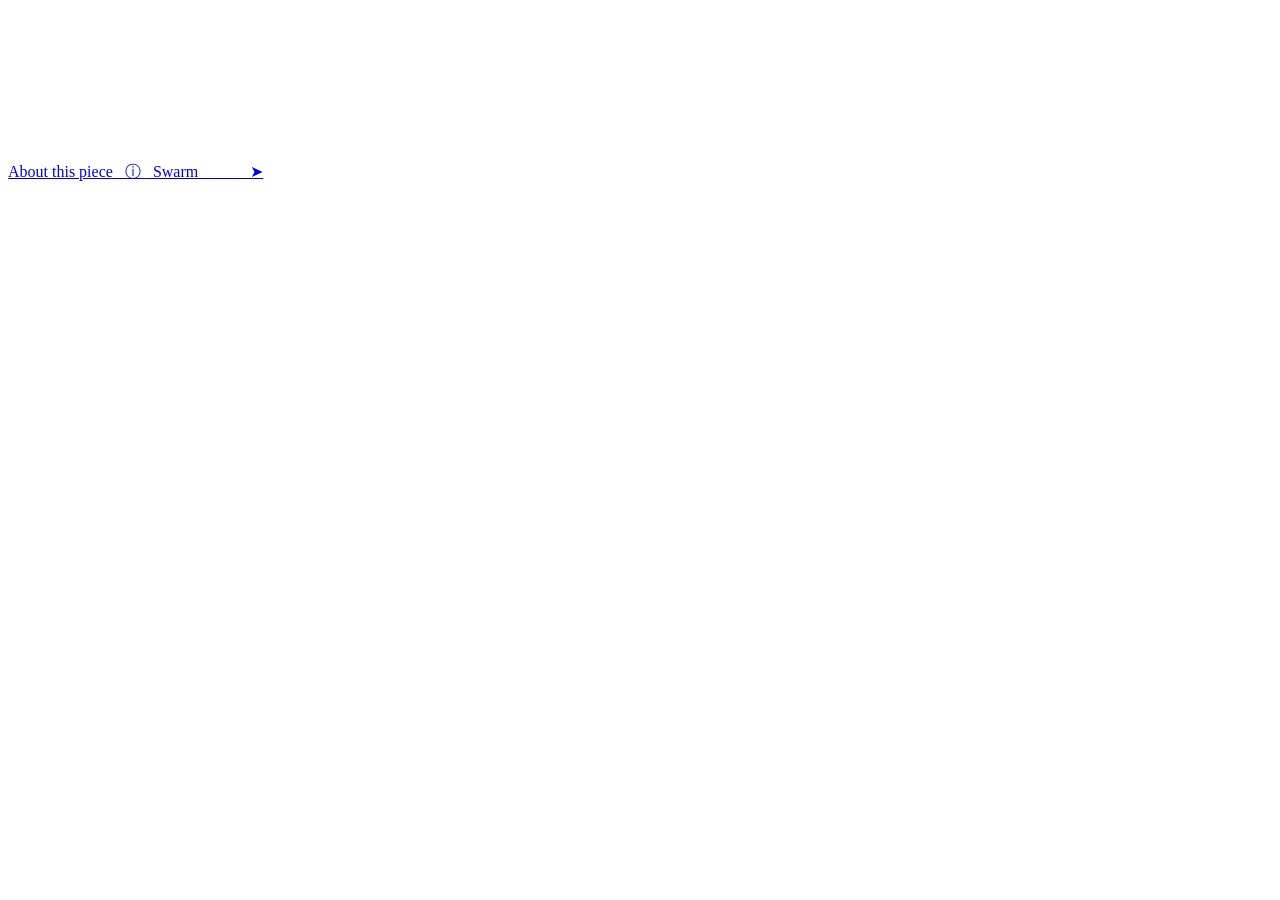
==== index.html @ 86299a6b "Add files via upload" ====
<!DOCTYPE html>
<html lang="en">
<head>
    <meta charset="UTF-8">
    <meta name="viewport" content="width=device-width, initial-scale=1.0">
    <title>Sans Operator</title>

    <link rel="apple-touch-icon" sizes="180x180" href="static/favicon_io/apple-touch-icon.png">
    <link rel="icon" type="image/png" sizes="32x32" href="static/favicon_io/favicon-32x32.png">
    <link rel="icon" type="image/png" sizes="16x16" href="static/favicon_io/favicon-16x16.png">
    <link rel="manifest" href="static/favicon_io/site.webmanifest">

    <link rel="stylesheet" href="static/index.css">
    <script src="static/toggleMenu.js"></script>
    <link rel="stylesheet" href="static/header.css">
    <link rel="stylesheet" href="static/footer.css">

    <div data-include-html="font.html"></div>
</head>
<body>
    <div data-include-html="header.html"></div>
    <div class="main">
        <video class="video-background" autoplay loop muted>
            <source src="static/videos/swarm.mp4" type="video/mp4">
            ☹ Your browser does not support the video tag. ☹ <br> 
                    See our art in person instead?
        </video>
        <div class="info-box">
            <a href="2024/swarm.html" class="jost aboutPrompt" onhover=toSwarm()> About this piece &nbsp; ⓘ </a>
            <a  class="jost aboutText" href="https://gabrielsalt.github.io/2024/swarm" onhover=toSwarm()> &nbsp; Swarm &nbsp; &nbsp; &nbsp; &nbsp;  &nbsp; &nbsp; ➤ </a>
        </div>
    </div>
    <div data-include-html="footer.html"></div>
    <script src="static/include.js"></script>
</body>
</html>
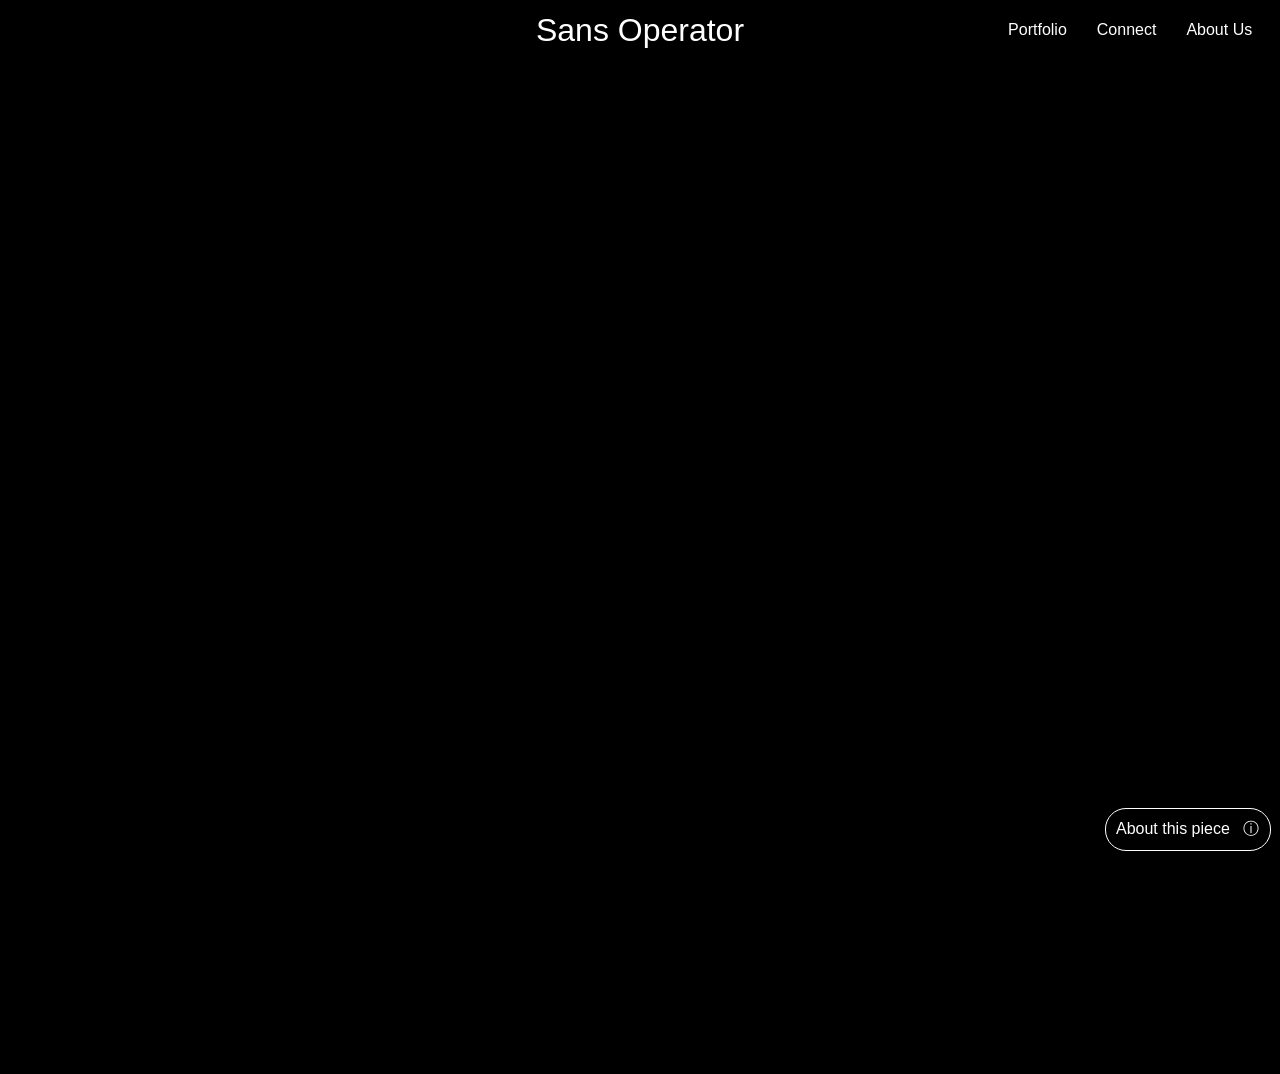
==== commit 5ff6dbaf: "fixed links" ====
--- a/index.html
+++ b/index.html
@@ -27,7 +27,7 @@
         </video>
         <div class="info-box">
             <a href="2024/swarm.html" class="jost aboutPrompt" onhover=toSwarm()> About this piece &nbsp; ⓘ </a>
-            <a  class="jost aboutText" href="https://gabrielsalt.github.io/2024/swarm" onhover=toSwarm()> &nbsp; Swarm &nbsp; &nbsp; &nbsp; &nbsp;  &nbsp; &nbsp; ➤ </a>
+            <a  class="jost aboutText" href="https://sansoperator.github.io/2024/swarm" onhover=toSwarm()> &nbsp; Swarm &nbsp; &nbsp; &nbsp; &nbsp;  &nbsp; &nbsp; ➤ </a>
         </div>
     </div>
     <div data-include-html="footer.html"></div>
--- a/static/index.css
+++ b/static/index.css
@@ -0,0 +1,78 @@
+body, html {
+    margin: 0;
+    padding: 0;
+    width: 100%;
+    height: 100%;
+    overflow-x: hidden; /* Prevent horizontal scrolling */
+    font-family: Arial, sans-serif;
+    background-color: black;
+}
+body {
+    overflow-y: scroll; /* Enable vertical scrolling if necessary */
+    overscroll-behavior: contain; /* Prevent overscroll behavior */
+    -webkit-overflow-scrolling: touch; /* Smooth scrolling on iOS */
+}
+.main {
+    position: relative;
+    height: calc(100vh - 100px);
+    display: flex;
+    justify-content: center;
+    align-items: center;
+    z-index: 0;
+}
+.main .info-box {
+    position: absolute;
+    bottom: 10px;
+    right: 10px;
+    background-color: rgba(0, 0, 0, 0.5);
+    color: white;
+    padding: 10px;
+    border-radius: 5px;
+    width: 9em;
+    outline: 1px solid white;
+    border-radius: 20px;
+    padding: 10px;
+}
+.main .info-box:hover {
+    transform: translateY(-5%);
+}
+
+.main .info-box .aboutText {
+    display: none;
+    width: 100%;
+}
+  
+.main .info-box:hover .aboutPrompt {
+    display: none;
+    width: 100%;
+}
+
+.main .info-box:hover .aboutPrompt:hover {
+    text-decoration: none
+}
+
+  .main .info-box:hover .aboutText {
+    display: inline;
+    width: 100%;
+    text-decoration: none;
+    cursor: pointer;
+}
+
+.video-background {
+    position: absolute;
+    top: 0;
+    left: 0;
+    width: 100%;
+    height: 100%;
+    object-fit: fill; /* Allows stretching */
+}
+
+@media screen and (max-width: 768px) {
+    .video-background {
+        height: auto;
+        width: 100%;
+        top: 50%;
+        left: 50%;
+        transform: translate(-50%, -50%);
+    }
+}
--- a/static/header.css
+++ b/static/header.css
@@ -0,0 +1,159 @@
+.header {
+    position: relative;
+    top: 0;
+    left: 0;
+    width: 100%;
+    display: flex;
+    justify-content: space-between;
+    align-items: center;
+    background-color: black;
+    color: white;
+    height: 60px; /* Ensure a fixed height for vertical centering */
+}
+
+.header .title {
+    color: white;
+    text-decoration: none;
+    position: absolute; 
+    left: 50%;
+    transform: translateX(-50%);
+    font-size: 32px;
+    text-align: center;
+    vertical-align: center;
+    top: 50%;
+    transform: translate(-50%, -50%);
+}
+
+.header .nav-buttons {
+    display: flex;
+    align-items: center;
+    margin-left: auto; /* Align the nav buttons to the right */
+    animation: slideIn 0.5s forwards; /* Add animation to slide in */
+    position: absolute;
+    right: 1%;
+}
+
+.header .nav-buttons .menu-button {
+    background: none;
+    border: none;
+    color: white;
+    cursor: pointer;
+    font-size: 16px; /* Adjust font size for better visibility */
+}
+
+.header .nav-buttons a {
+    color: white;
+    padding: 10px 15px;
+    text-decoration: none; /* Remove underline from nav links */
+    opacity: 0;
+    transform: translateX(100%);
+    animation: slideIn 0.5s forwards;
+}
+
+.header .nav-buttons a:nth-child(1) {
+    animation-delay: 0.1s;
+}
+
+.header .nav-buttons a:nth-child(2) {
+    animation-delay: 0.2s;
+}
+
+.header .nav-buttons a:nth-child(3) {
+    animation-delay: 0.3s;
+}
+
+@keyframes slideIn {
+    to {
+        opacity: 1;
+        transform: translateX(0);
+    }
+}
+
+.header .nav-buttons a:hover {
+    background-color: #0b0b0b;
+}
+
+.header .nav-buttons .dropdown-menu {
+    display: none;
+    flex-direction: column;
+    background-color: #0b0b0b;
+    position: absolute;
+    top: 50px;
+    right: 20px;
+    z-index: 10;
+    border: 1px solid #ccc;
+    text-wrap: nowrap;
+}
+
+.header .nav-buttons .dropdown-menu a {
+    color: white;
+    padding: 10px 15px;
+    text-decoration: none;
+    display: block;
+    text-align: right;
+}
+
+.header .nav-buttons .dropdown-menu a:hover {
+    background-color: #0b0b0b;
+}
+
+@media screen and (max-width: 768px) {
+    .desktop-nav {
+        display: none; /* Hide desktop navigation on mobile devices */
+    }
+    .mobile-nav {
+        display: flex; /* Show mobile navigation on mobile devices */
+    }
+
+    .header .nav-buttons button {
+        display: block; /* Show the button on mobile devices */
+    }
+    .header .nav-buttons a {
+        display: none; /* Hide the normal links on mobile devices */
+    }
+    .header .title {
+        font-size: 26px;
+    }
+    .header .nav-buttons .dropdown-menu a {
+        display: block; /* Hide the dropdown on desktop devices */
+    }
+}
+
+@media screen and (min-width: 769px) {
+    .desktop-nav {
+        display: flex; /* Show desktop navigation on mobile devices */
+    }
+    .mobile-nav {
+        display: none; /* Hide mobile navigation on desktop devices */
+    }
+    .header .nav-buttons button {
+        display: none; /* Hide the button on desktop devices */
+    }
+    .header .nav-buttons .dropdown-menu a {
+        display: none; /* Hide the dropdown on desktop devices */
+    }
+}
+
+.jost {
+    font-family: "Jost", sans-serif;
+    font-optical-sizing: auto;
+    font-weight: 400;
+    font-style: normal
+}
+
+.jost-light {
+    font-family: "Jost", sans-serif;
+    font-optical-sizing: auto;
+    font-weight: 300;
+    font-style: normal
+}
+
+/* Hide scrollbars on all elements */
+* {
+    scrollbar-width: none; /* Firefox */
+    -ms-overflow-style: none;  /* Internet Explorer 10+ */
+}
+
+*::-webkit-scrollbar { 
+    display: none;  /* Safari and Chrome */
+}
--- a/static/footer.css
+++ b/static/footer.css
@@ -0,0 +1,70 @@
+.footer {
+    background-color: black;
+    color: #F8F8F8;
+    padding: 20px;
+    display: flex;
+    justify-content: center; /* Center the footer content */
+}
+
+.footer .container {
+    display: flex;
+    justify-content: space-between;
+    width: 50%; /* 50% for the columns (16.6% each) and 25% free space on each side */
+}
+
+.footer .column {
+    width: 16.6%;
+    text-align: center;
+    font-size: calc(1vw + 1vh); /* Responsive font size based on viewport */
+    text-wrap: nowrap;
+}
+
+.footer .column ul {
+    list-style: none;
+    padding: 0;
+}
+
+.footer .column ul li {
+    padding: 5px 0;
+    color: rgba(248, 248, 248, 0.7); /* Off-white with 70% opacity for a greyer look */
+    transition: color 0.3s ease-in-out;
+}
+
+.footer .column ul li:hover {
+    color: rgba(248, 248, 248, 1); /* Full opacity on hover for better visibility */
+}
+
+@media screen and (max-width: 768px) {
+    .footer .container {
+        flex-direction: column;
+        align-items: center;
+        width: 100%; /* Use full width on mobile devices */
+    }
+    .footer .column {
+        width: 100%; /* Full width for each column on mobile devices */
+        padding: 10px 0;
+    }
+}
+
+a {
+    text-decoration: none;
+    color: white;
+}
+
+a:hover {
+    color: lightgray;
+}
+
+.jost {
+    font-family: "Jost", sans-serif;
+    font-optical-sizing: auto;
+    font-weight: 400;
+    font-style: normal
+}
+
+.jost-light {
+    font-family: "Jost", sans-serif;
+    font-optical-sizing: auto;
+    font-weight: 300;
+    font-style: normal
+}
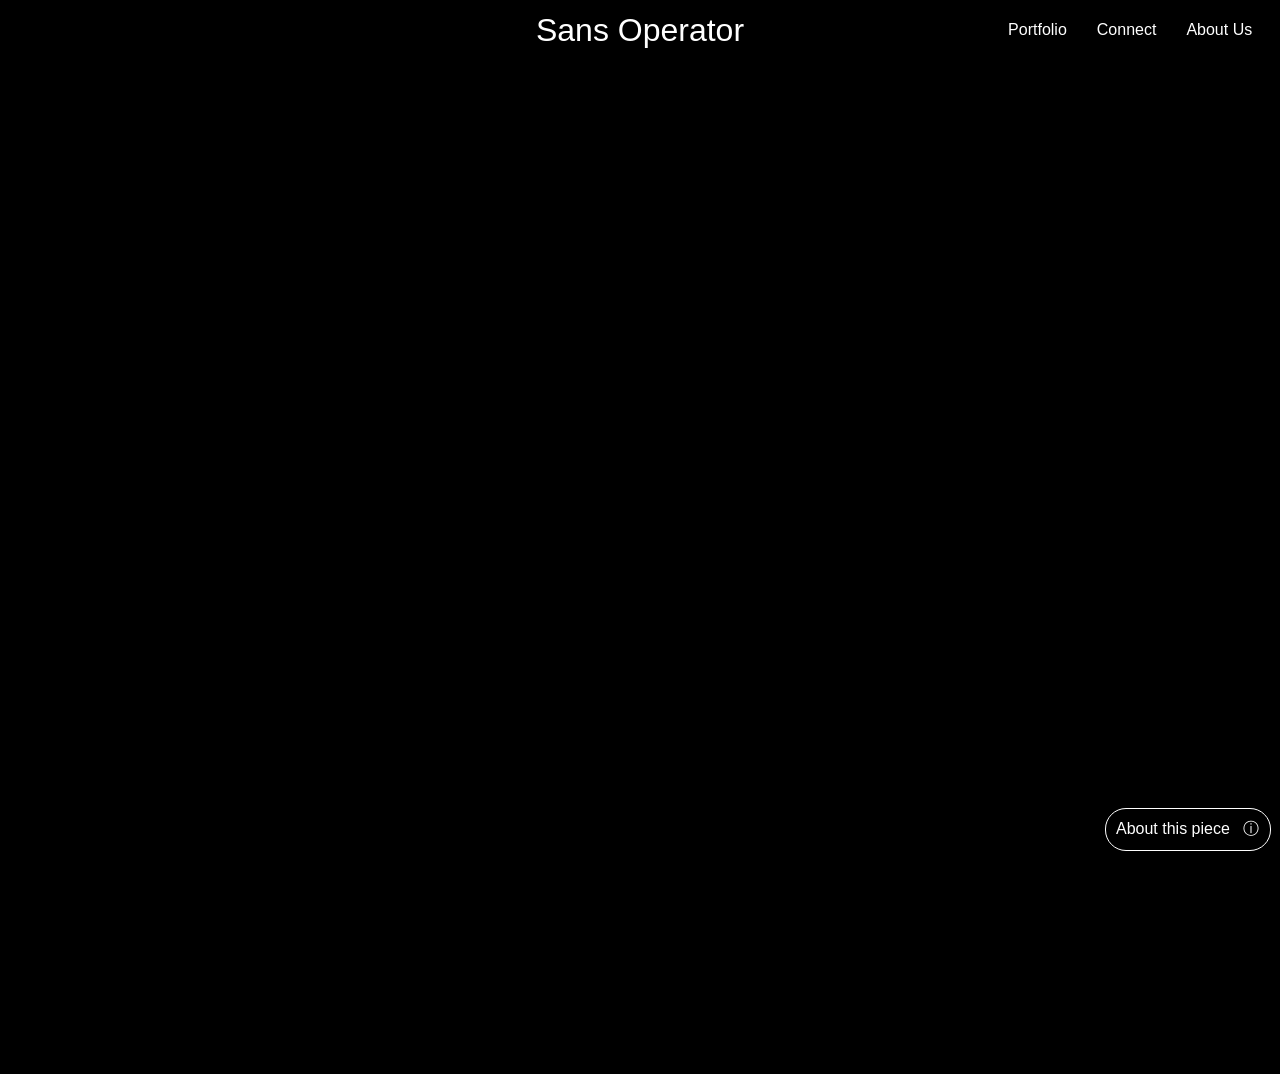
==== commit dd4275c5: "updated video view on mobile" ====
--- a/index.html
+++ b/index.html
@@ -20,7 +20,7 @@
 <body>
     <div data-include-html="header.html"></div>
     <div class="main">
-        <video class="video-background" autoplay loop muted>
+        <video class="video-background-index" autoplay loop muted>
             <source src="static/videos/swarm.mp4" type="video/mp4">
             ☹ Your browser does not support the video tag. ☹ <br> 
                     See our art in person instead?
--- a/static/index.css
+++ b/static/index.css
@@ -18,7 +18,6 @@
     display: flex;
     justify-content: center;
     align-items: center;
-    z-index: 0;
 }
 .main .info-box {
     position: absolute;
@@ -58,7 +57,7 @@
     cursor: pointer;
 }
 
-.video-background {
+.video-background-index {
     position: absolute;
     top: 0;
     left: 0;
@@ -68,9 +67,9 @@
 }
 
 @media screen and (max-width: 768px) {
-    .video-background {
+    .video-background-index {
         height: auto;
-        width: 100%;
+        width: 120%;
         top: 50%;
         left: 50%;
         transform: translate(-50%, -50%);
--- a/static/header.css
+++ b/static/header.css
@@ -9,6 +9,7 @@
     background-color: black;
     color: white;
     height: 60px; /* Ensure a fixed height for vertical centering */
+    z-index: 1;
 }
 
 .header .title {
@@ -38,7 +39,7 @@
     border: none;
     color: white;
     cursor: pointer;
-    font-size: 16px; /* Adjust font size for better visibility */
+    font-size: 24px; /* Adjust font size for better visibility */
 }
 
 .header .nav-buttons a {
@@ -73,19 +74,19 @@
     background-color: #0b0b0b;
 }
 
-.header .nav-buttons .dropdown-menu {
+.header .nav-buttons #dropdown-menu {
     display: none;
     flex-direction: column;
     background-color: #0b0b0b;
     position: absolute;
     top: 50px;
     right: 20px;
-    z-index: 10;
+    z-index: auto;
     border: 1px solid #ccc;
     text-wrap: nowrap;
 }
 
-.header .nav-buttons .dropdown-menu a {
+.header .nav-buttons #dropdown-menu a {
     color: white;
     padding: 10px 15px;
     text-decoration: none;
@@ -93,7 +94,7 @@
     text-align: right;
 }
 
-.header .nav-buttons .dropdown-menu a:hover {
+.header .nav-buttons #dropdown-menu a:hover {
     background-color: #0b0b0b;
 }
 
@@ -129,7 +130,7 @@
     .header .nav-buttons button {
         display: none; /* Hide the button on desktop devices */
     }
-    .header .nav-buttons .dropdown-menu a {
+    .header .nav-buttons #dropdown-menu a {
         display: none; /* Hide the dropdown on desktop devices */
     }
 }
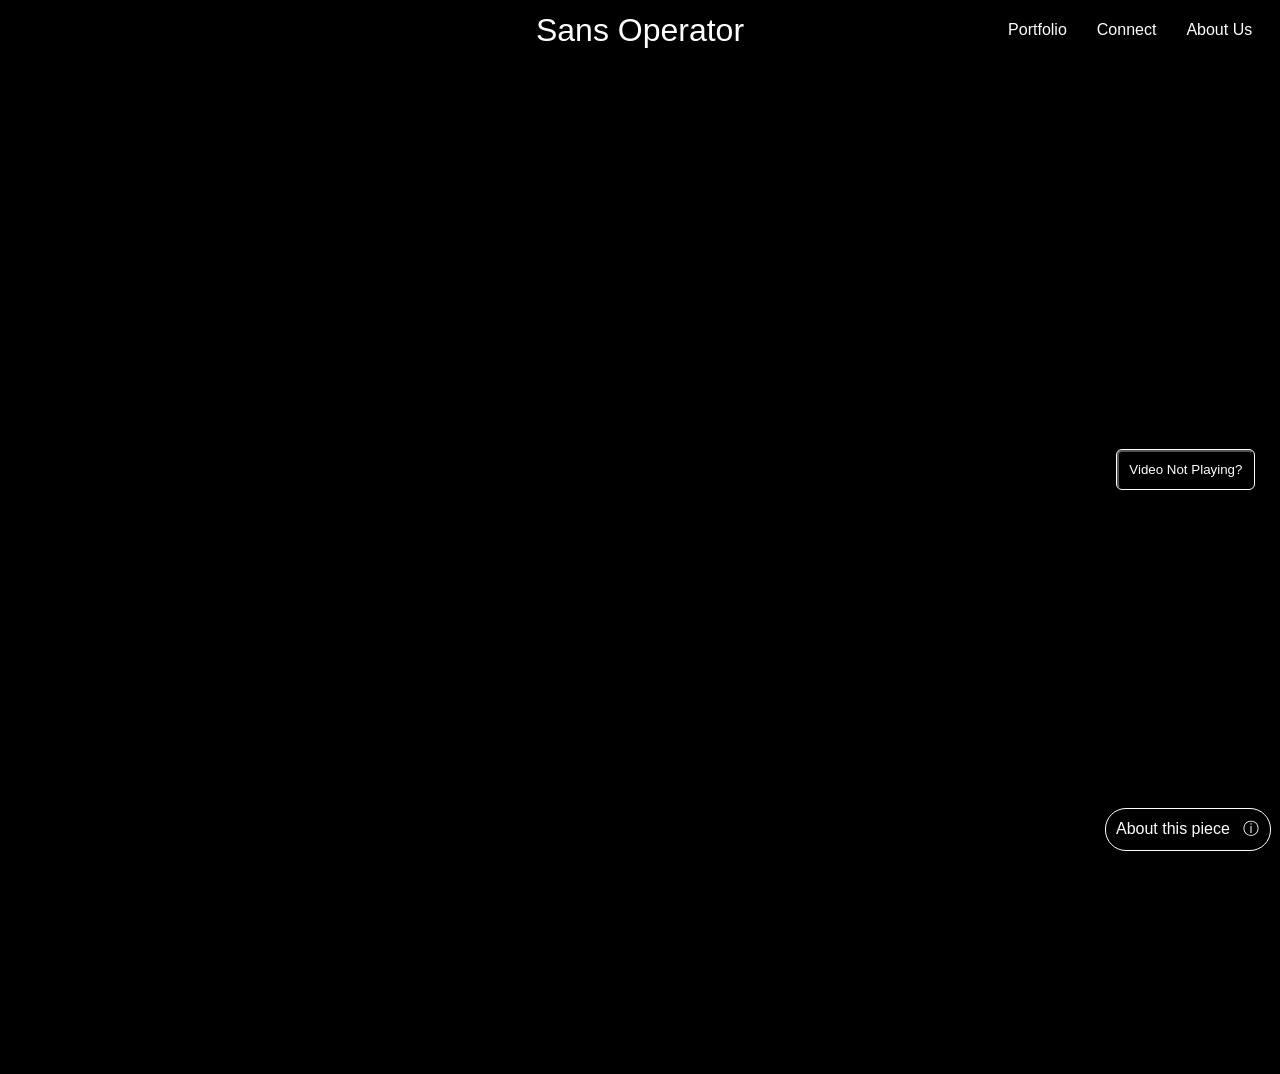
==== commit f0911b30: "Added button to play videos when autplay doesn't work" ====
--- a/index.html
+++ b/index.html
@@ -32,5 +32,6 @@
     </div>
     <div data-include-html="footer.html"></div>
     <script src="static/include.js"></script>
+    <script src="static/playvideo.js"></script>
 </body>
 </html>
